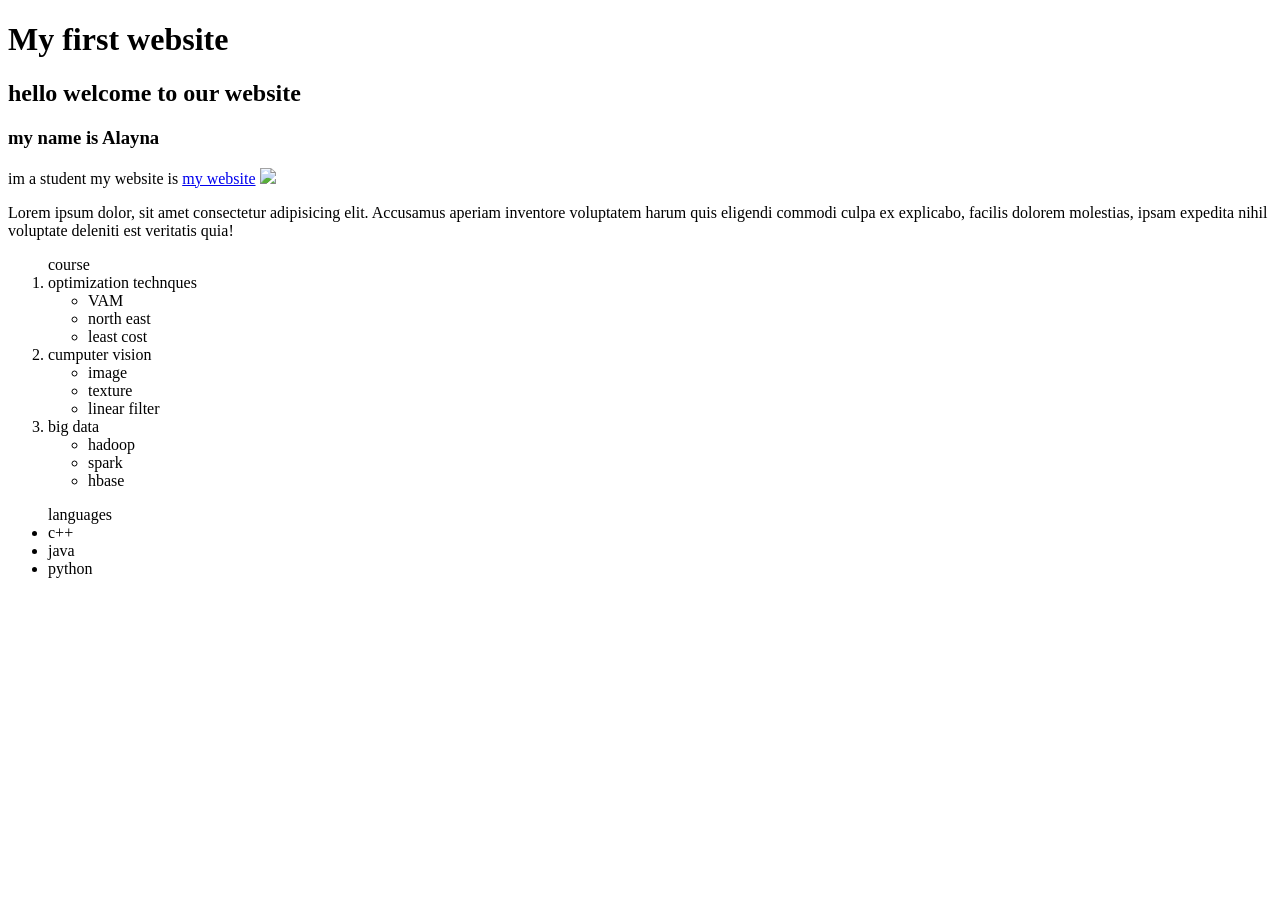
==== day1/index.html @ f9e2fe8f "initial commit" ====
<!DOCTYPE html>
<html lang="en">

<head>
    <meta charset="UTF-8">
    <meta name="viewport" content="width=device-width, initial-scale=1.0">
    <title>Document</title>
</head>

<body>
    <h1>My first website</h1>
    <h2>hello welcome to our website</h2>
    <h3>my name is Alayna</h3>
    <p>im a student my website is <a href="https://www.google.com">my website</a>
        <img src="ai.png">
    </p>
    <div>
        Lorem ipsum dolor, sit amet consectetur adipisicing elit. Accusamus aperiam inventore voluptatem harum quis
        eligendi commodi culpa ex explicabo, facilis dolorem molestias, ipsam expedita nihil voluptate deleniti est
        veritatis quia!
    </div>
    <ol>course
        <li>optimization technques
            <ul>
                <li>VAM</li>
                <li>north east </li>
                <li>least cost </li>
            </ul>
        </li>
        <li>cumputer vision</li>
        <ul>
            <li>image</li>
            <li>texture</li>
            <li>linear filter</li>
        </ul>
        <li>big data</li>
        <ul>
            <li>hadoop</li>
            <li>spark</li>
            <li>hbase</li>
        </ul>
    </ol>
    <ul>languages
        <li>c++</li>
        <li>java</li>
        <li>python</li>
    </ul>
</body>

</html>
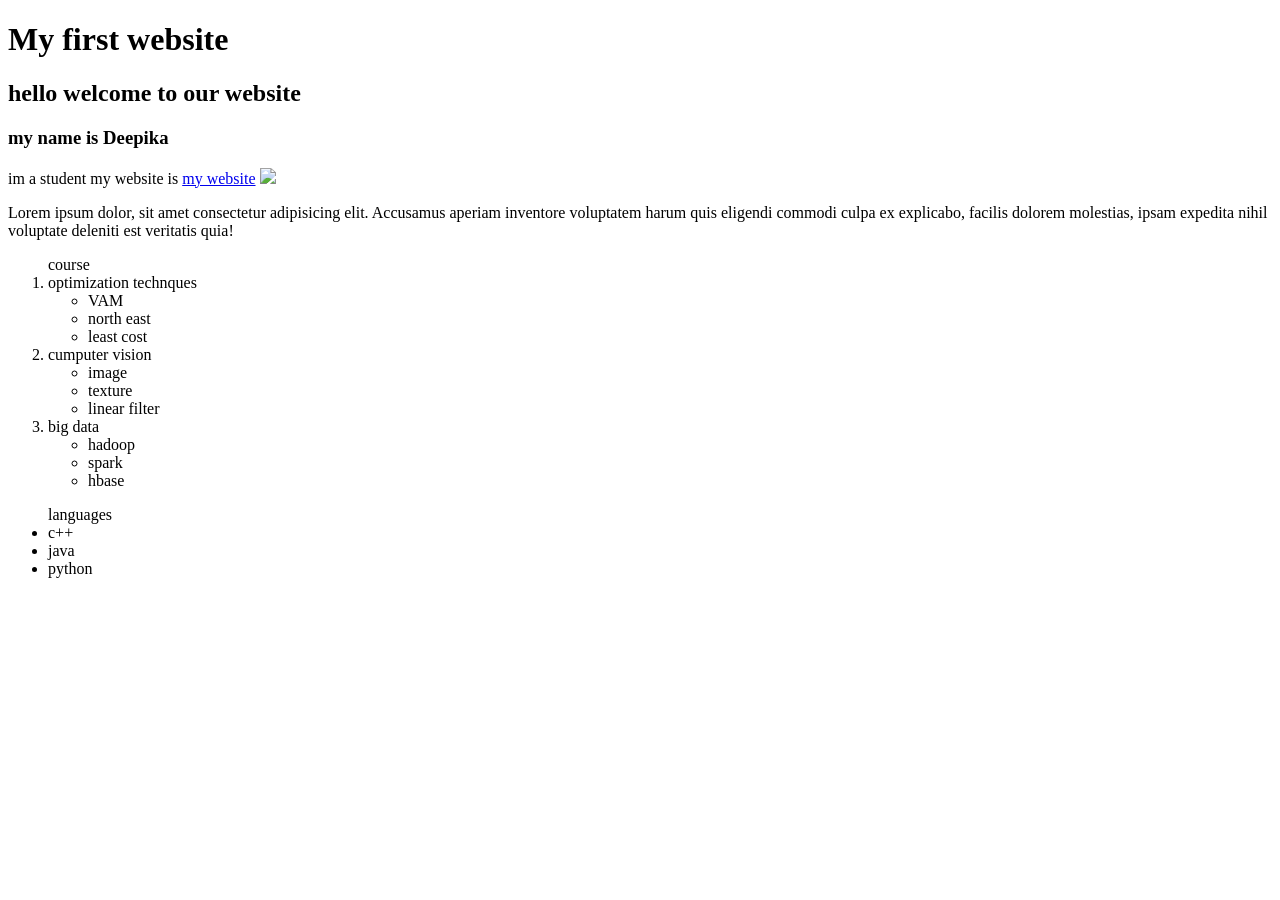
==== commit d986714d: "initial comment" ====
--- a/day1/index.html
+++ b/day1/index.html
@@ -10,7 +10,7 @@
 <body>
     <h1>My first website</h1>
     <h2>hello welcome to our website</h2>
-    <h3>my name is Alayna</h3>
+    <h3>my name is Deepika</h3>
     <p>im a student my website is <a href="https://www.google.com">my website</a>
         <img src="ai.png">
     </p>
